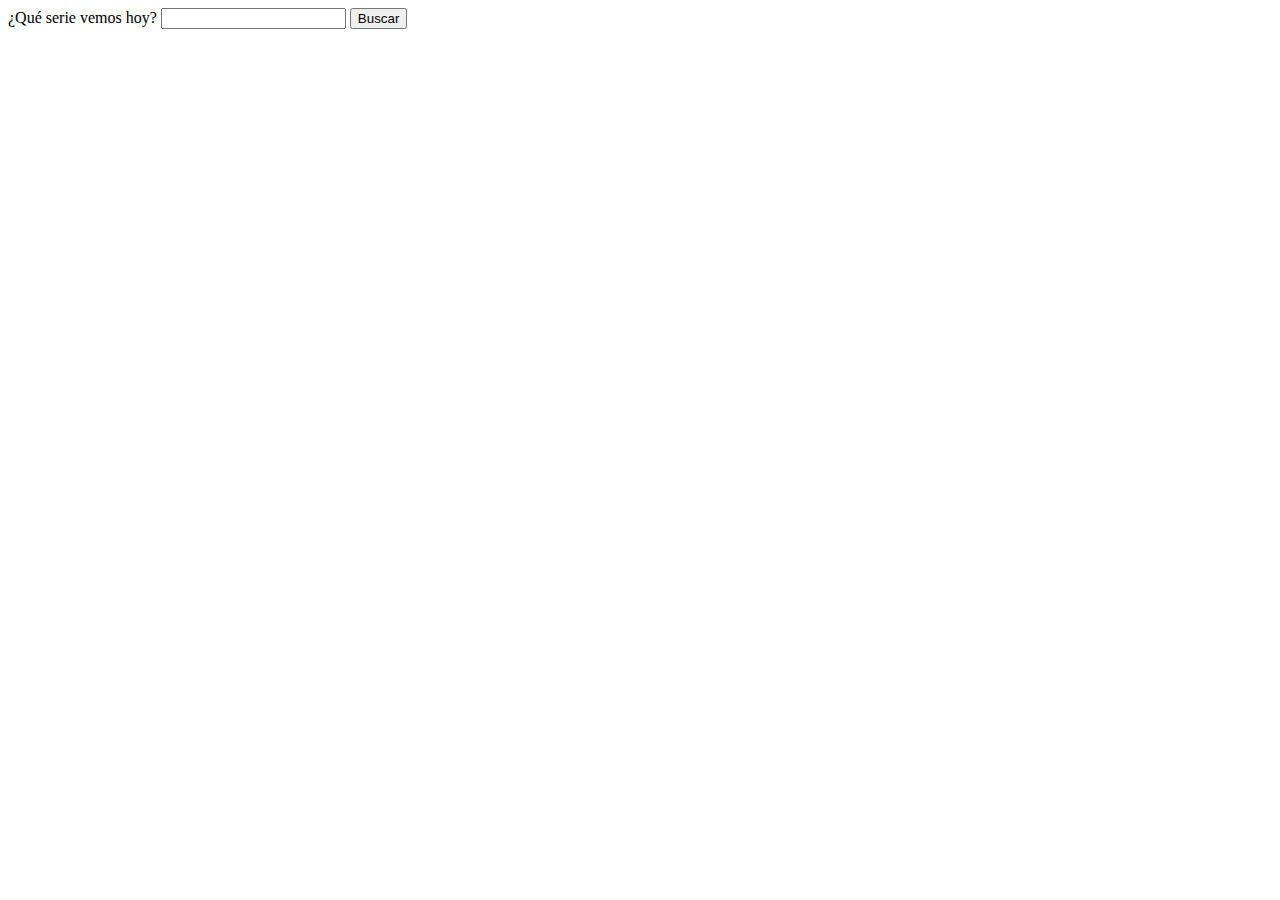
==== _src/templates/index.html @ 6c1feb1a "Search and print fetch results" ====
<!DOCTYPE html>
<html lang="es">
    
    <head>
        <meta charset="UTF-8">
        <meta name="viewport" content="width=500, initial-scale=1">
        <title>Adalab Web Starter Kit</title>
        <link rel="icon" href="favicon.png" />
        <link rel="stylesheet" href="assets/css/main.css">
    </head>
    
    <body>
        <main class="main-page">
            <div class="search__section">
                <label for="" class="search__label">¿Qué serie vemos hoy?</label>
                <input type="text" class="search__input">
                <button class="search__button">Buscar</button>
            </div>
            <div class="results-section">

            </div>
        </main>
        
        <script src="assets/js/main.js"></script>
    </body>

</html>
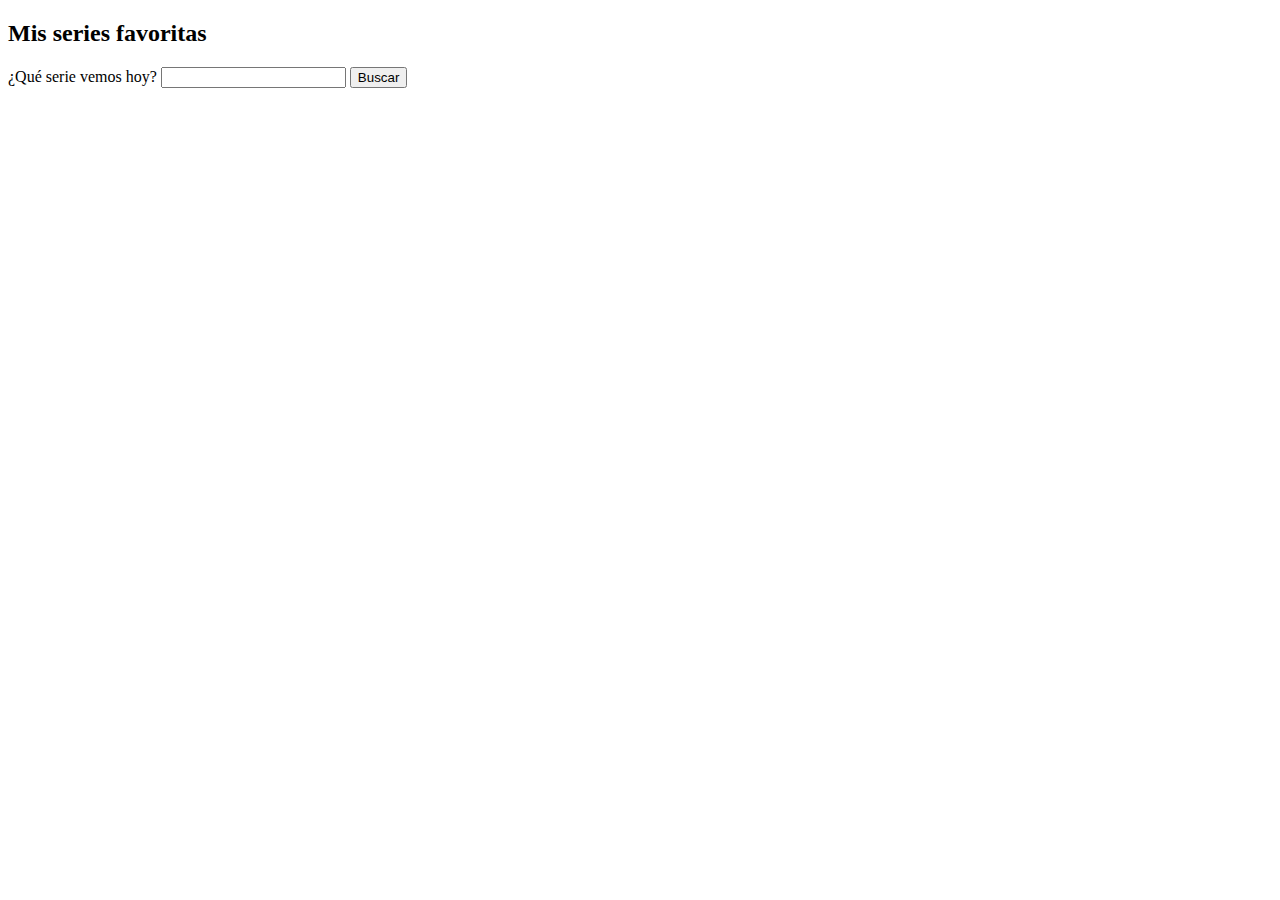
==== commit 166623b7: "Favorite list feature" ====
--- a/_src/templates/index.html
+++ b/_src/templates/index.html
@@ -11,6 +11,9 @@
     
     <body>
         <main class="main-page">
+            <div class="favorite-section">
+              <h2>Mis series favoritas</h2>
+            </div>
             <div class="search__section">
                 <label for="" class="search__label">¿Qué serie vemos hoy?</label>
                 <input type="text" class="search__input">
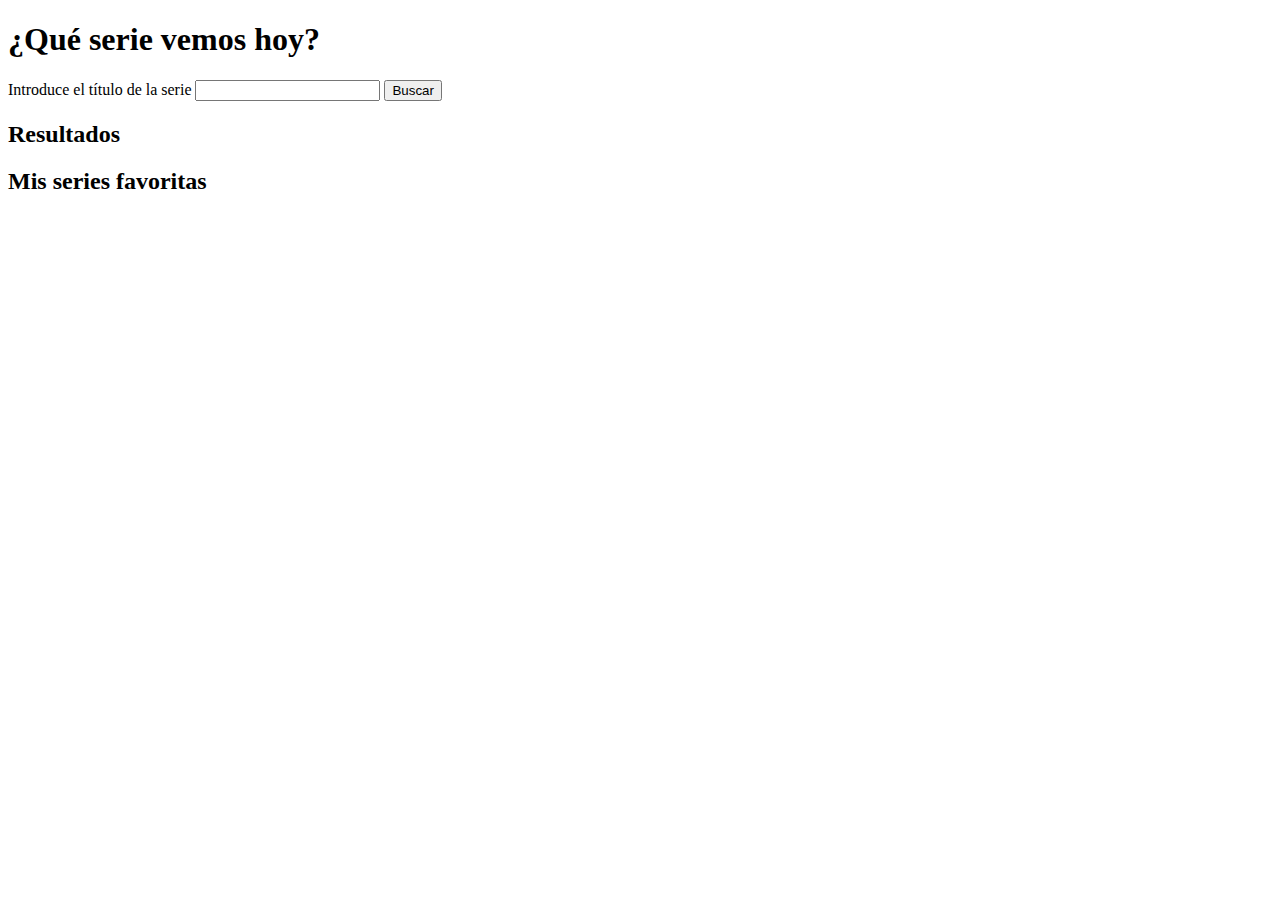
==== commit 301c2b47: "Add class of selected" ====
--- a/_src/templates/index.html
+++ b/_src/templates/index.html
@@ -1,30 +1,31 @@
 <!DOCTYPE html>
 <html lang="es">
-    
     <head>
         <meta charset="UTF-8">
         <meta name="viewport" content="width=500, initial-scale=1">
         <title>Adalab Web Starter Kit</title>
         <link rel="icon" href="favicon.png" />
+        <link rel="stylesheet" href="https://use.fontawesome.com/releases/v5.8.1/css/all.css" integrity="sha384-50oBUHEmvpQ+1lW4y57PTFmhCaXp0ML5d60M1M7uH2+nqUivzIebhndOJK28anvf" crossorigin="anonymous">
+        <link href="https://fonts.googleapis.com/css?family=Roboto:400,700" rel="stylesheet">
         <link rel="stylesheet" href="assets/css/main.css">
     </head>
-    
     <body>
         <main class="main-page">
-            <div class="favorite-section">
-              <h2>Mis series favoritas</h2>
-            </div>
-            <div class="search__section">
-                <label for="" class="search__label">¿Qué serie vemos hoy?</label>
+            <section class="search__section">
+                <h1 class="search__section__title">¿Qué serie vemos hoy?</h1>
+                <label for="" class="visually-hidden">Introduce el título de la serie</label>
                 <input type="text" class="search__input">
-                <button class="search__button">Buscar</button>
-            </div>
-            <div class="results-section">
-
-            </div>
+                <button class="search__button" type="button">Buscar</button>
+            </section>
+            <section class="results-section">
+                <h2 class="results-section__title">Resultados</h2>
+                <ul class="results-list"></ul>
+            </section>
+            <section class="favorite-section">
+                <h2 class="favorite-section__title">Mis series favoritas</h2>
+                <ul class="favorite-list"></ul>
+            </section>
         </main>
-        
         <script src="assets/js/main.js"></script>
     </body>
-
 </html>